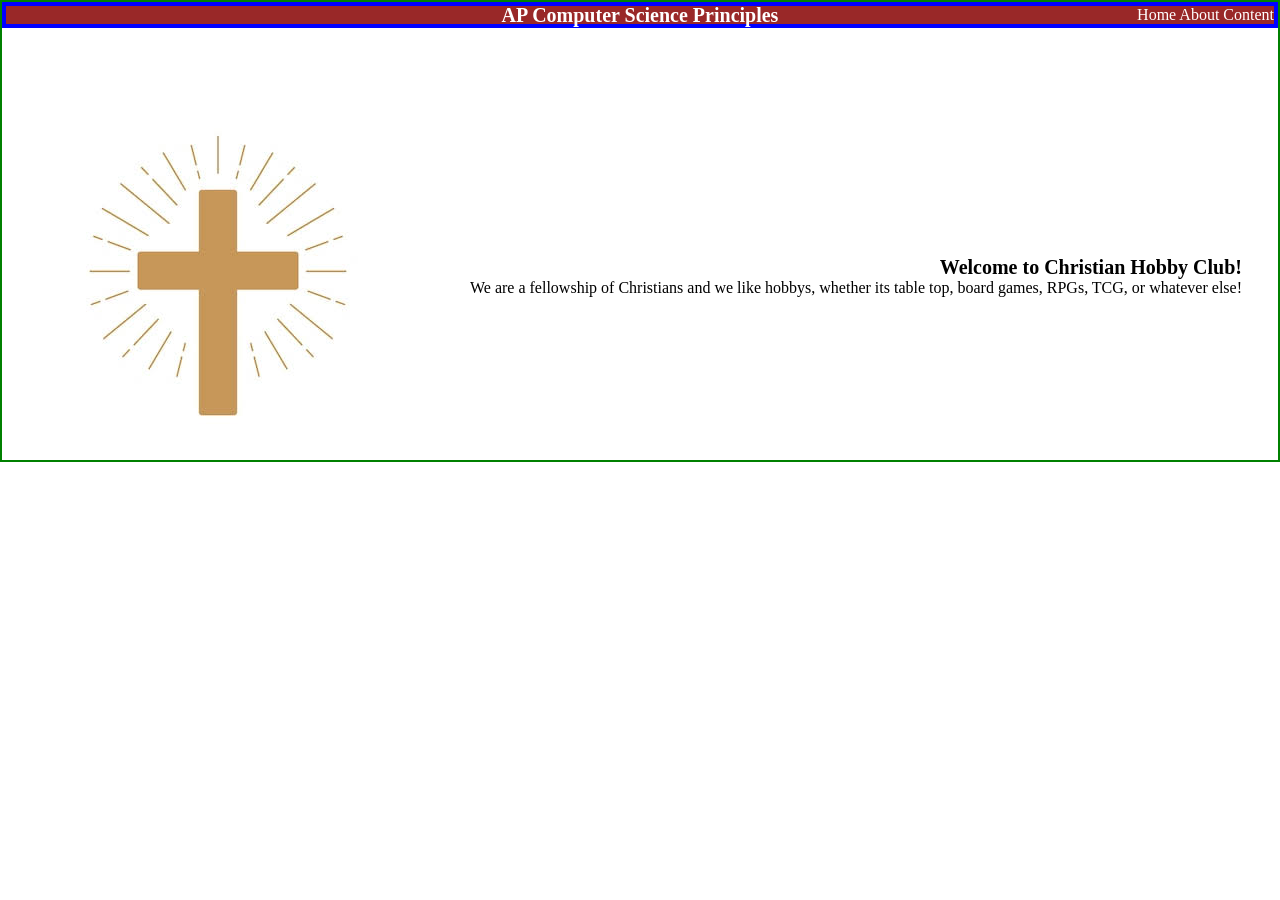
==== index.html @ 335860b2 "Add files via upload Added html and css" ====
<!DOCTYPE html>
<html lang="en">
<head>
    <meta charset="UTF-8">
    <meta name="viewport" content="width=device-width, initial-scale=1.0">
    <title>Document</title>
    <link rel="stylesheet" href="styles.css">
</head>
<body>
    <div class="container">
        <div class="menu">
            <h1 class="menu-title">
                AP Computer Science Principles
            </h1>
            <nav>
                <a href="index.html">Home</a>
                <a href="about.html">About</a>
                <a href="content.html">Content</a>
            </nav>
        </div>
        <div class="contents">
            <img src="cross.png">
            <div class="intro-text">
                <h1>Welcome to Christian Hobby Club!</h1>
                <p>We are a fellowship of Christians and we like hobbys, whether its table top, board games, RPGs, TCG, or whatever else!</p>
            </div>
        </div>
    </div>
</body>
</html>
---- styles.css ----
*{
    margin: 0;
    padding: 0;
}
h1{
    font-size: 20px;
}
.menu{
    border: 4px solid blue;
    background-color: #992828;
    color: white;
    display: flex;
    flex-direction: row;
    justify-content: flex-end;
    align-items: center;
}
.menu-title{
    position: absolute;
    left: 50%;
    transform: translate(-50%);
}
.contents{
    border: 4px solid white;
    display: flex;
    flex-direction: row;
    align-items: center;
    justify-content: space-between;
    padding-right: 32px;
    margin-top: 64px;
    padding-left: 32px;
    animation: content-enter 400ms ease-out;
}
.container{
    border: 2px solid green;
}
.intro-text{
    text-align: right;
}
.menu a{
    color: white;
    text-decoration: none;
    transition: color 0.3s ease;
}
.menu a:hover{
    color: #ffa2a2
}
.menu a:active{
    color: red;
}
@keyframes content-enter{
    from{
        opacity: 0;
        transform: translateY(300px);
    }

    to{
        opacity: 1;
        transform: translateY(0px);
    }
}
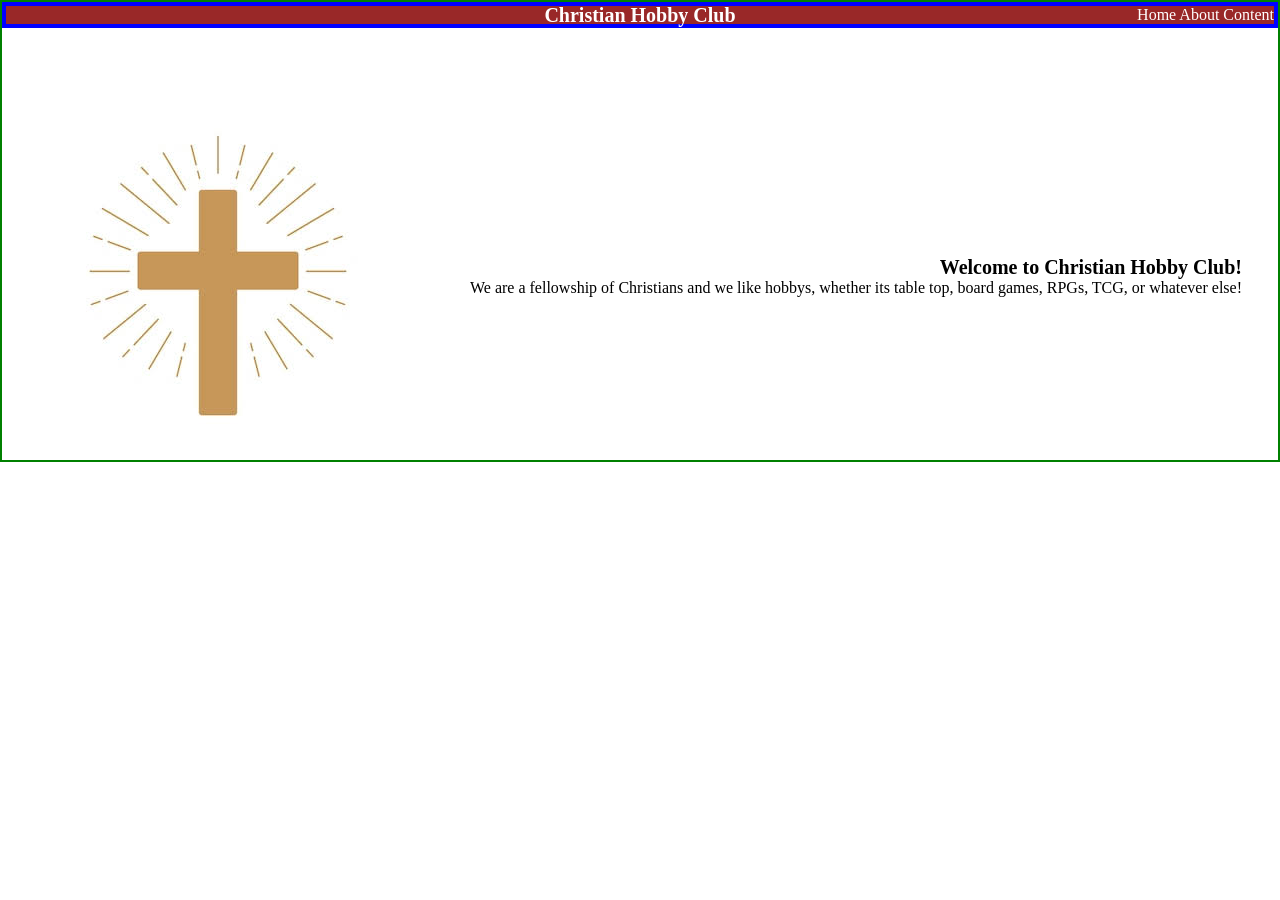
==== commit 63dc60ae: "Update index.html" ====
--- a/index.html
+++ b/index.html
@@ -10,7 +10,7 @@
     <div class="container">
         <div class="menu">
             <h1 class="menu-title">
-                AP Computer Science Principles
+                Christian Hobby Club
             </h1>
             <nav>
                 <a href="index.html">Home</a>
@@ -27,4 +27,4 @@
         </div>
     </div>
 </body>
-</html>+</html>
